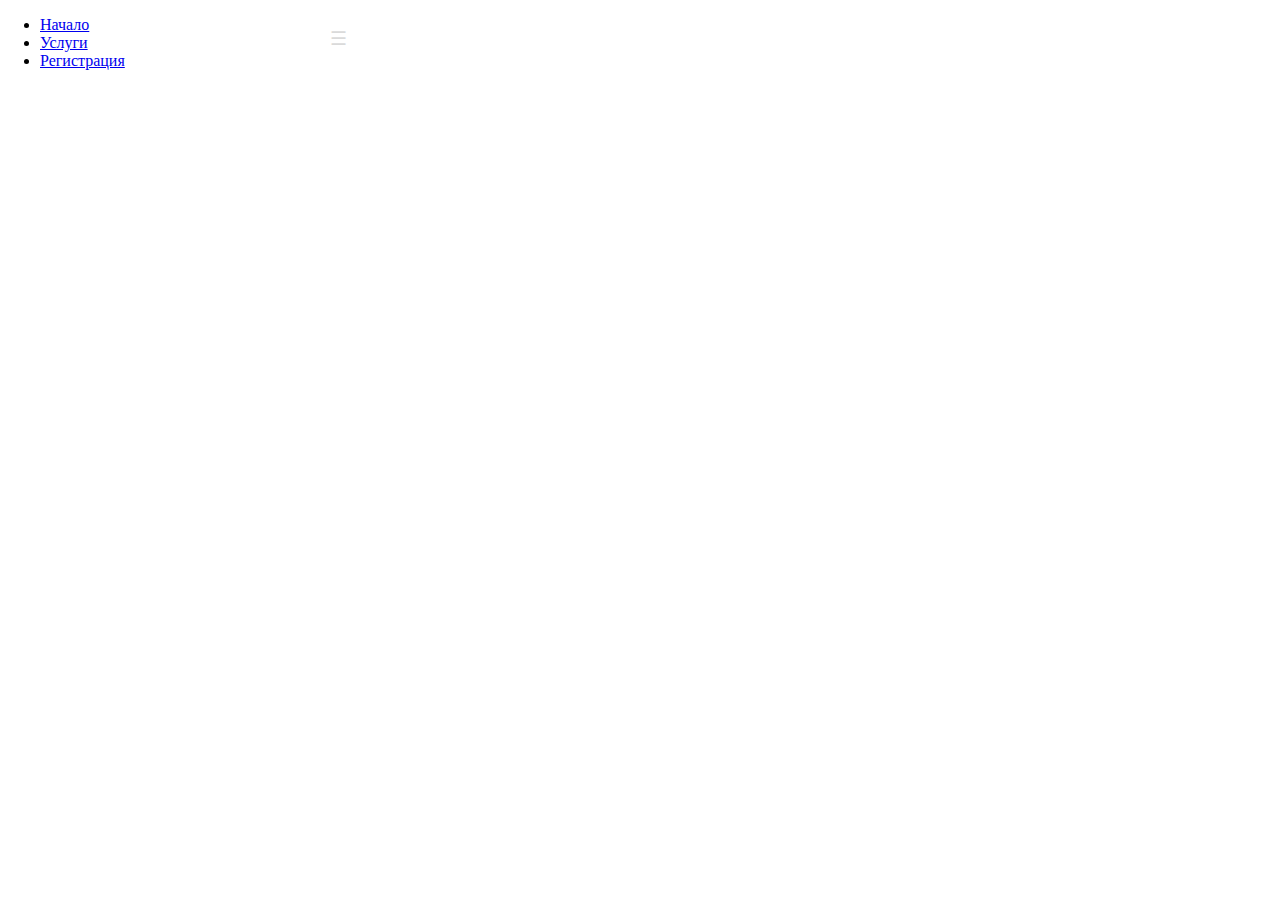
==== menu.html @ 2831d203 "fix" ====
<!DOCTYPE html>
<html lang="en">
<head>
    <meta charset="UTF-8">
    <meta name="viewport" content="width=device-width, initial-scale=1.0">
    <title>Document</title>
    <link rel="stylesheet" href="style2.css">
</head>
<body>
    <input type="checkbox" id="nav-toggle" hidden>
<label for="nav-toggle" class="nav-toggle" onclick></label>
<ul>
    <li><a href="#s1">Начало</a></li>
    <li><a href="#s2">Услуги</a></li>
    <li><a href="#s3">Регистрация</a></li>
</ul>
<div class="mask-content"></div> 
</body>
</html>
---- style2.css ----
/**
 * Переключаемая боковая панель навигации
 * выдвигающаяся по клику слева
 */
 
 .nav {
    /*  ширна произвольная, не стесняйтесь экспериментировать */
    width: 320px;
    min-width: 320px;
    /* фиксируем и выставляем высоту панели на максимум */
    height: 100%;
    position: fixed;
    top: 0;
    bottom: 0;
    margin: 0;
    /* сдвигаем (прячем) панель относительно левого края страницы */
    left: -320px;
    /* внутренние отступы */
    padding: 15px 20px;
    /* плавный переход смещения панели */
    -webkit-transition: left 0.3s;
    -moz-transition: left 0.3s;
    transition: left 0.3s;
    /* определяем цвет фона панели */
    background: #16a085;
    /* поверх других элементов */
    z-index: 2000;
}
 
/**
 * Кнопка переключения панели
 * тег <label>
 */
 
.nav-toggle {
    /* абсолютно позиционируем */
    position: absolute;
    /* относительно левого края панели */
    left: 320px;
    /* отступ от верхнего края панели */
    top: 1em;
    /* внутренние отступы */
    padding: 0.5em;
    /* определяем цвет фона переключателя
     * чаще вчего в соответствии с цветом фона панели
    */
    background: inherit;
    /* цвет текста */
    color: #dadada;
    /* вид курсора */
    cursor: pointer;
    /* размер шрифта */
    font-size: 1.2em;
    line-height: 1;
    /* всегда поверх других элементов страницы */
    z-index: 2001;
    /* анимируем цвет текста при наведении */
    -webkit-transition: color .25s ease-in-out;
    -moz-transition: color .25s ease-in-out;
    transition: color .25s ease-in-out;
}
 
/* определяем текст кнопки 
 * символ Unicode (TRIGRAM FOR HEAVEN)
*/
 
.nav-toggle:after {
    content: '\2630';
    text-decoration: none;
}
 
/* цвет текста при наведении */
 
.nav-toggle:hover {
    color: #f4f4f4;
}
 
/**
 * Скрытый чекбокс (флажок)
 * невидим и недоступен :)
 * имя селектора атрибут флажка
 */
 
[id='nav-toggle'] {
    position: absolute;
    display: none;
}
 
/**
 * изменение положения переключателя 
 * при просмотре на мобильных устройствах
 * когда навигация раскрыта, распологаем внутри панели
*/
 
[id='nav-toggle']:checked ~ .nav > .nav-toggle {
    left: auto;
    right: 2px;
    top: 1em;
}
 
/**
 * Когда флажок установлен, открывается панель
 * используем псевдокласс:checked
 */
 
[id='nav-toggle']:checked ~ .nav {
    left: 0;
    box-shadow:4px 0px 20px 0px rgba(0,0,0, 0.5);
    -moz-box-shadow:4px 0px 20px 0px rgba(0,0,0, 0.5);
    -webkit-box-shadow:4px 0px 20px 0px rgba(0,0,0, 0.5);
    overflow-y: auto;
}
 
/* 
 * смещение контента страницы
 * на размер ширины панели,
 * фишка необязательная, на любителя
*/
 
[id='nav-toggle']:checked ~ main > article {
    -webkit-transform: translateX(320px);
    -moz-transform: translateX(320px);
    transform: translateX(320px);
}
 
/*
 * изменение символа переключателя,
 * привычный крестик (MULTIPLICATION X), 
 * вы можете испльзовать любой другой значок
*/
 
[id='nav-toggle']:checked ~ .nav > .nav-toggle:after {
    content: '\2715';
}
 
/**
 * профиксим баг в Android <= 4.1.2
 * см: http://timpietrusky.com/advanced-checkbox-hack
 */
 
body {
    -webkit-animation: bugfix infinite 1s;
}
 
@-webkit-keyframes bugfix {
    to {
      padding: 0;
    }
}
 
/**
 * позаботьтимся о средних и маленьких экранах
 * мобильных устройств
 */
 
@media screen and (min-width: 320px) {
    html,
    body {
      margin: 0;
      overflow-x: hidden;
    }
}
 
@media screen and (max-width: 320px) {
    html,
    body {
      margin: 0;
      overflow-x: hidden;
    }
    .nav {
      width: 100%;
      box-shadow: none
    }
}
 
/**
 * Формируем стиль заголовка (логотип) панели 
*/
 
.nav h2 {
    width: 90%;
    padding: 0;
    margin: 10px 0;
    text-align: center;
    text-shadow: rgba(255, 255, 255, .1) -1px -1px 1px, rgba(0, 0, 0, .5) 1px 1px 1px;
    font-size: 1.3em;
    line-height: 1.3em;
    opacity: 0;
    transform: scale(0.1, 0.1);
    -ms-transform: scale(0.1, 0.1);
    -moz-transform: scale(0.1, 0.1);
    -webkit-transform: scale(0.1, 0.1);
    transform-origin: 0% 0%;
    -ms-transform-origin: 0% 0%;
    -moz-transform-origin: 0% 0%;
    -webkit-transform-origin: 0% 0%;
    transition: opacity 0.8s, transform 0.8s;
    -ms-transition: opacity 0.8s, -ms-transform 0.8s;
    -moz-transition: opacity 0.8s, -moz-transform 0.8s;
    -webkit-transition: opacity 0.8s, -webkit-transform 0.8s;
}
 
.nav h2 a {
    color: #dadada;
    text-decoration: none;
    text-transform: uppercase;
}
 
 
/*плавное появление заголовка (логотипа) при раскрытии панели */
 
[id='nav-toggle']:checked ~ .nav h2 {
    opacity: 1;
    transform: scale(1, 1);
    -ms-transform: scale(1, 1);
    -moz-transform: scale(1, 1);
    -webkit-transform: scale(1, 1);
}
 
/**
 * формируем непосредственно само меню
 * используем неупорядоченный список для пунктов меню
 * прикрутим трансфомации и плавные переходы
 */
 
.nav > ul {
    display: block;
    margin: 0;
    padding: 0;
    list-style: none;
}
 
.nav > ul > li {
    line-height: 2.5;
    opacity: 0;
    -webkit-transform: translateX(-50%);
    -moz-transform: translateX(-50%);
    -ms-transform: translateX(-50%);
    transform: translateX(-50%);
    -webkit-transition: opacity .5s .1s, -webkit-transform .5s .1s;
    -moz-transition: opacity .5s .1s, -moz-transform .5s .1s;
    -ms-transition: opacity .5s .1s, -ms-transform .5s .1s;
    transition: opacity .5s .1s, transform .5s .1s;
}
 
[id='nav-toggle']:checked ~ .nav > ul > li {
    opacity: 1;
    -webkit-transform: translateX(0);
    -moz-transform: translateX(0);
    -ms-transform: translateX(0);
    transform: translateX(0);
}
 
/* определяем интервалы появления пунктов меню */
 
.nav > ul > li:nth-child(2) {
    -webkit-transition: opacity .5s .2s, -webkit-transform .5s .2s;
    transition: opacity .5s .2s, transform .5s .2s;
}
 
.nav > ul > li:nth-child(3) {
    -webkit-transition: opacity .5s .3s, -webkit-transform .5s .3s;
    transition: opacity .5s .3s, transform .5s .3s;
}
 
.nav > ul > li:nth-child(4) {
    -webkit-transition: opacity .5s .4s, -webkit-transform .5s .4s;
    transition: opacity .5s .4s, transform .5s .4s;
}
 
.nav > ul > li:nth-child(5) {
    -webkit-transition: opacity .5s .5s, -webkit-transform .5s .5s;
    transition: opacity .5s .5s, transform .5s .5s;
}
 
.nav > ul > li:nth-child(6) {
    -webkit-transition: opacity .5s .6s, -webkit-transform .5s .6s;
    transition: opacity .5s .6s, transform .5s .6s;
}
 
.nav > ul > li:nth-child(7) {
    -webkit-transition: opacity .5s .7s, -webkit-transform .5s .7s;
    transition: opacity .5s .7s, transform .5s .7s;
}
 
 
/**
 * оформление ссылок пунктов меню
 */
 
.nav > ul > li > a {
    display: inline-block;
    position: relative;
    padding: 0;
    font-family: 'Open Sans', sans-serif;
    font-weight: 300;
    font-size: 1.2em;
    color: #dadada;
    width: 100%;
    text-decoration: none;
    /* плавный переход */
    -webkit-transition: color .5s ease, padding .5s ease;
    -moz-transition: color .5s ease, padding .5s ease;
    transition: color .5s ease, padding .5s ease;
}
 
/**
 * состояние ссылок меню при наведении
 */
 
.nav > ul > li > a:hover,
.nav > ul > li > a:focus {
    color: white;
    padding-left: 15px;
}
 
/**
 * линия подчеркивания ссылок меню
 */
 
.nav > ul > li > a:before {
    content: '';
    display: block;
    position: absolute;
    right: 0;
    bottom: 0;
    height: 1px;
    width: 100%;
    -webkit-transition: width 0s ease;
    transition: width 0s ease;
}
 
.nav > ul > li > a:after {
    content: '';
    display: block;
    position: absolute;
    left: 0;
    bottom: 0;
    height: 1px;
    width: 100%;
    background: #3bc1a0;
    -webkit-transition: width .5s ease;
    transition: width .5s ease;
}
 
/**
 * анимируем линию подчеркивания 
 * ссылок при наведении
 */
 
.nav > ul > li > a:hover:before {
    width: 0%;
    background: #3bc1a0;
    -webkit-transition: width .5s ease;
    transition: width .5s ease;
}
 
.nav > ul > li > a:hover:after {
    width: 0%;
    background: transparent;
    -webkit-transition: width 0s ease;
    transition: width 0s ease;
}
 
/* фон затемнения на основной контент 
 * при этом элементы блокируютя
 * спорная такая фича, если оно вам надо
 * просто раскомментируйте
*/
 
/*
.mask-content {
    display: block;
    position: fixed;
    top: 0;
    left: 0;
    z-index: 1000;
    width: 100%;
    height: 100%;
    background-color: rgba(0, 0, 0, 0.4);
    visibility: hidden;
    opacity: 0;
}
 
[id='nav-toggle']:checked ~ .mask-content {
    visibility: visible;
    opacity: 1;
    -webkit-transition: opacity .5s, visibility .5s;
    transition: opacity .5s, visibility .5s;
}
*/
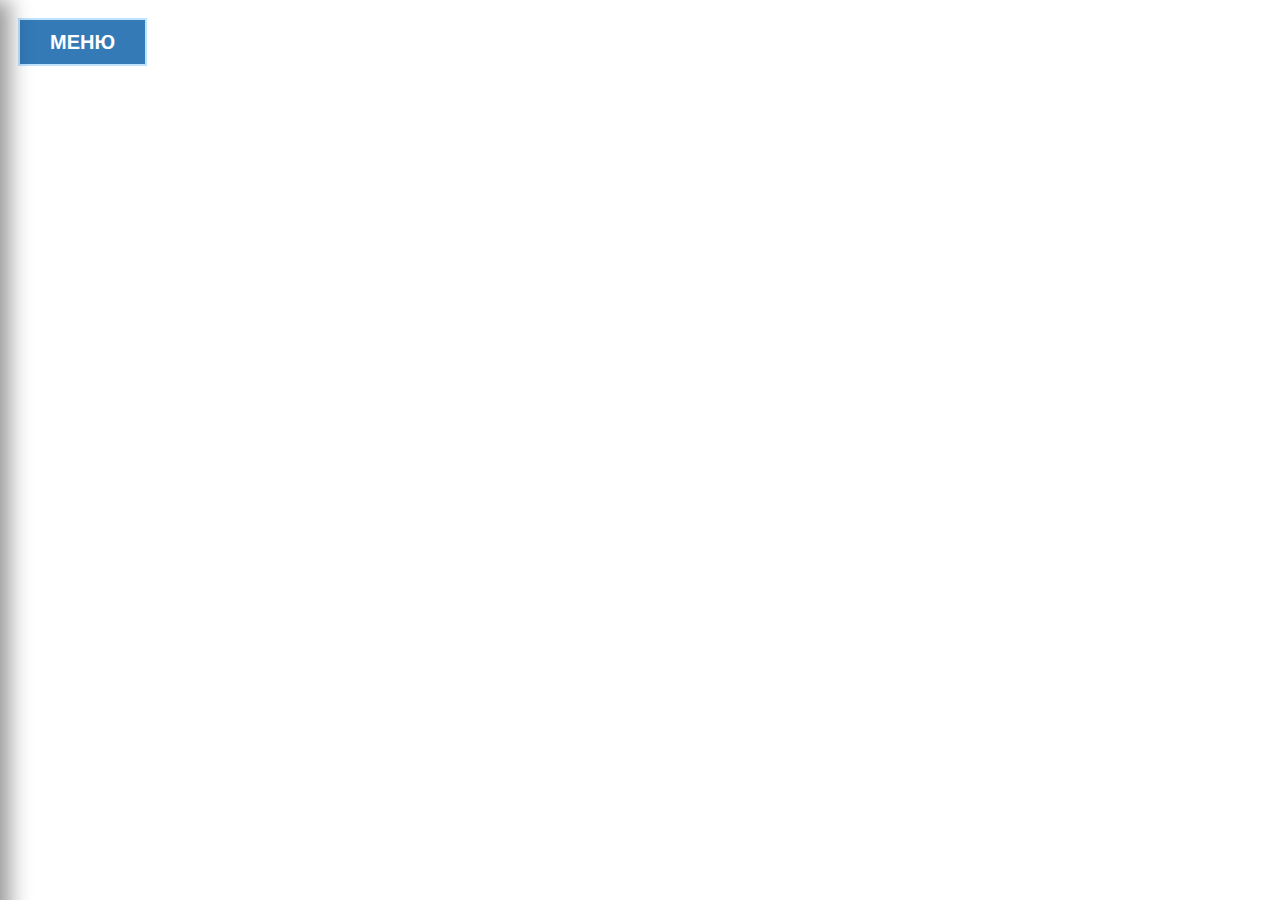
==== commit f452c727: "fix" ====
--- a/menu.html
+++ b/menu.html
@@ -7,14 +7,19 @@
     <link rel="stylesheet" href="style2.css">
 </head>
 <body>
-    <input type="checkbox" id="nav-toggle" hidden>
-<label for="nav-toggle" class="nav-toggle" onclick></label>
-<ul>
-    <li><a href="#s1">Начало</a></li>
-    <li><a href="#s2">Услуги</a></li>
-    <li><a href="#s3">Регистрация</a></li>
-</ul>
-<div class="mask-content"></div> 
+    <input type="checkbox" id="side-checkbox" />
+<div class="side-panel">
+    <label class="side-button-2" for="side-checkbox">+</label>    
+    <div class="side-title">Меню:</div>
+    <a href="#s1" class="lol">Начало</a> <br>
+    <a href="#s2" class="lol">Услуги</a> <br>
+    <a href="#s3" class="lol">Регистрация</a>
+</div>
+<div class="side-button-1-wr">
+    <label class="side-button-1" for="side-checkbox">
+        <div class="side-b side-open">Меню</div>
+        <div class="side-b side-close">Меню</div>
+    </label>
+</div>
 </body>
 </html>
-
--- a/style2.css
+++ b/style2.css
@@ -1,391 +1,110 @@
-/**
- * Переключаемая боковая панель навигации
- * выдвигающаяся по клику слева
- */
- 
- .nav {
-    /*  ширна произвольная, не стесняйтесь экспериментировать */
-    width: 320px;
-    min-width: 320px;
-    /* фиксируем и выставляем высоту панели на максимум */
-    height: 100%;
-    position: fixed;
-    top: 0;
-    bottom: 0;
-    margin: 0;
-    /* сдвигаем (прячем) панель относительно левого края страницы */
-    left: -320px;
-    /* внутренние отступы */
-    padding: 15px 20px;
-    /* плавный переход смещения панели */
-    -webkit-transition: left 0.3s;
-    -moz-transition: left 0.3s;
-    transition: left 0.3s;
-    /* определяем цвет фона панели */
-    background: #16a085;
-    /* поверх других элементов */
-    z-index: 2000;
+
+#side-checkbox {
+  display: none;
 }
- 
-/**
- * Кнопка переключения панели
- * тег <label>
- */
- 
-.nav-toggle {
-    /* абсолютно позиционируем */
-    position: absolute;
-    /* относительно левого края панели */
-    left: 320px;
-    /* отступ от верхнего края панели */
-    top: 1em;
-    /* внутренние отступы */
-    padding: 0.5em;
-    /* определяем цвет фона переключателя
-     * чаще вчего в соответствии с цветом фона панели
-    */
-    background: inherit;
-    /* цвет текста */
-    color: #dadada;
-    /* вид курсора */
-    cursor: pointer;
-    /* размер шрифта */
-    font-size: 1.2em;
-    line-height: 1;
-    /* всегда поверх других элементов страницы */
-    z-index: 2001;
-    /* анимируем цвет текста при наведении */
-    -webkit-transition: color .25s ease-in-out;
-    -moz-transition: color .25s ease-in-out;
-    transition: color .25s ease-in-out;
+.side-panel {
+  position: fixed;
+  z-index: 999999;
+  top: 0;
+  left: -360px;
+  background: #9143d1;
+  transition: all 0.5s;   
+  width: 320px;
+  height: 100vh;
+  box-shadow: 10px 0 20px rgba(0,0,0,0.4);
+  color: #FFF;
+  padding: 40px 20px;
 }
- 
-/* определяем текст кнопки 
- * символ Unicode (TRIGRAM FOR HEAVEN)
-*/
- 
-.nav-toggle:after {
-    content: '\2630';
-    text-decoration: none;
+.side-title {
+  font-size: 20px;
+  padding-bottom: 10px;
+  margin-bottom: 20px;
+  border-bottom: 2px solid #BFE2FF;
 }
- 
-/* цвет текста при наведении */
- 
-.nav-toggle:hover {
-    color: #f4f4f4;
+.side-button-1-wr {
+  justify-content: left;
 }
- 
-/**
- * Скрытый чекбокс (флажок)
- * невидим и недоступен :)
- * имя селектора атрибут флажка
- */
- 
-[id='nav-toggle'] {
-    position: absolute;
-    display: none;
+.side-button-1 {
+  display: inline-block;
 }
- 
-/**
- * изменение положения переключателя 
- * при просмотре на мобильных устройствах
- * когда навигация раскрыта, распологаем внутри панели
-*/
- 
-[id='nav-toggle']:checked ~ .nav > .nav-toggle {
-    left: auto;
-    right: 2px;
-    top: 1em;
+.side-button-1 .side-b {
+  margin: 10px;
+  text-decoration: none;
+  position: relative;
+  font-size: 20px;
+  line-height: 20px;
+  padding: 12px 30px;
+  color: #FFF;
+  font-weight: bold;
+  text-transform: uppercase; 
+  font-family: 'Roboto', Тahoma, sans-serif;
+  background: #337AB7;
+  cursor: pointer; 
+  border: 2px solid #BFE2FF;
 }
- 
-/**
- * Когда флажок установлен, открывается панель
- * используем псевдокласс:checked
- */
- 
-[id='nav-toggle']:checked ~ .nav {
-    left: 0;
-    box-shadow:4px 0px 20px 0px rgba(0,0,0, 0.5);
-    -moz-box-shadow:4px 0px 20px 0px rgba(0,0,0, 0.5);
-    -webkit-box-shadow:4px 0px 20px 0px rgba(0,0,0, 0.5);
-    overflow-y: auto;
+.side-button-1 .side-b:hover,
+.side-button-1 .side-b:active,
+.side-button-1 .side-b:focus {
+  color: #FFF;
 }
- 
-/* 
- * смещение контента страницы
- * на размер ширины панели,
- * фишка необязательная, на любителя
-*/
- 
-[id='nav-toggle']:checked ~ main > article {
-    -webkit-transform: translateX(320px);
-    -moz-transform: translateX(320px);
-    transform: translateX(320px);
+.side-button-1 .side-b:after,
+.side-button-1 .side-b:before {
+  position: absolute;
+  height: 4px;
+  left: 50%;
+  bottom: -6px;
+  content: "";
+  transition: all 280ms ease-in-out;
+  width: 0;
 }
- 
-/*
- * изменение символа переключателя,
- * привычный крестик (MULTIPLICATION X), 
- * вы можете испльзовать любой другой значок
-*/
- 
-[id='nav-toggle']:checked ~ .nav > .nav-toggle:after {
-    content: '\2715';
+.side-button-1 .side-open:after,
+.side-button-1 .side-open:before {
+  background: green;
 }
- 
-/**
- * профиксим баг в Android <= 4.1.2
- * см: http://timpietrusky.com/advanced-checkbox-hack
- */
- 
-body {
-    -webkit-animation: bugfix infinite 1s;
+.side-button-1 .side-close:after,
+.side-button-1 .side-close:before {
+  background: green;
 }
- 
-@-webkit-keyframes bugfix {
-    to {
-      padding: 0;
-    }
+.side-button-1 .side-b:before {
+  top: -6px;
 }
- 
-/**
- * позаботьтимся о средних и маленьких экранах
- * мобильных устройств
- */
- 
-@media screen and (min-width: 320px) {
-    html,
-    body {
-      margin: 0;
-      overflow-x: hidden;
-    }
+.side-button-1 .side-b:hover:after,
+.side-button-1 .side-b:hover:before {
+  width: 100%;
+  left: 0;
 }
- 
-@media screen and (max-width: 320px) {
-    html,
-    body {
-      margin: 0;
-      overflow-x: hidden;
-    }
-    .nav {
-      width: 100%;
-      box-shadow: none
-    }
+
+.side-button-1 .side-close {
+  display: none;
 }
- 
-/**
- * Формируем стиль заголовка (логотип) панели 
-*/
- 
-.nav h2 {
-    width: 90%;
-    padding: 0;
-    margin: 10px 0;
-    text-align: center;
-    text-shadow: rgba(255, 255, 255, .1) -1px -1px 1px, rgba(0, 0, 0, .5) 1px 1px 1px;
-    font-size: 1.3em;
-    line-height: 1.3em;
-    opacity: 0;
-    transform: scale(0.1, 0.1);
-    -ms-transform: scale(0.1, 0.1);
-    -moz-transform: scale(0.1, 0.1);
-    -webkit-transform: scale(0.1, 0.1);
-    transform-origin: 0% 0%;
-    -ms-transform-origin: 0% 0%;
-    -moz-transform-origin: 0% 0%;
-    -webkit-transform-origin: 0% 0%;
-    transition: opacity 0.8s, transform 0.8s;
-    -ms-transition: opacity 0.8s, -ms-transform 0.8s;
-    -moz-transition: opacity 0.8s, -moz-transform 0.8s;
-    -webkit-transition: opacity 0.8s, -webkit-transform 0.8s;
+#side-checkbox:checked + .side-panel + .side-button-1-wr .side-button-1 .side-open {
+  display: none;
 }
- 
-.nav h2 a {
-    color: #dadada;
-    text-decoration: none;
-    text-transform: uppercase;
+#side-checkbox:checked + .side-panel + .side-button-1-wr .side-button-1 .side-close {
+  display: block;
 }
- 
- 
-/*плавное появление заголовка (логотипа) при раскрытии панели */
- 
-[id='nav-toggle']:checked ~ .nav h2 {
-    opacity: 1;
-    transform: scale(1, 1);
-    -ms-transform: scale(1, 1);
-    -moz-transform: scale(1, 1);
-    -webkit-transform: scale(1, 1);
+#side-checkbox:checked + .side-panel {
+  left: 0;
 }
- 
-/**
- * формируем непосредственно само меню
- * используем неупорядоченный список для пунктов меню
- * прикрутим трансфомации и плавные переходы
- */
- 
-.nav > ul {
-    display: block;
-    margin: 0;
-    padding: 0;
-    list-style: none;
+.lol{
+  font-size: 25px;
+  text-decoration: none
+  color(srgb rgb(76, 77, 78) green blue)
 }
- 
-.nav > ul > li {
-    line-height: 2.5;
-    opacity: 0;
-    -webkit-transform: translateX(-50%);
-    -moz-transform: translateX(-50%);
-    -ms-transform: translateX(-50%);
-    transform: translateX(-50%);
-    -webkit-transition: opacity .5s .1s, -webkit-transform .5s .1s;
-    -moz-transition: opacity .5s .1s, -moz-transform .5s .1s;
-    -ms-transition: opacity .5s .1s, -ms-transform .5s .1s;
-    transition: opacity .5s .1s, transform .5s .1s;
+
+.side-button-2 {
+  font-size: 30px;
+  border-radius: 20px;
+  position: absolute;
+  z-index: 1;
+  top: 8px;
+  right: 8px;
+  cursor: pointer;
+  transform: rotate(45deg);
+  color: #BFE2FF;    
+  transition: all 280ms ease-in-out;    
 }
- 
-[id='nav-toggle']:checked ~ .nav > ul > li {
-    opacity: 1;
-    -webkit-transform: translateX(0);
-    -moz-transform: translateX(0);
-    -ms-transform: translateX(0);
-    transform: translateX(0);
-}
- 
-/* определяем интервалы появления пунктов меню */
- 
-.nav > ul > li:nth-child(2) {
-    -webkit-transition: opacity .5s .2s, -webkit-transform .5s .2s;
-    transition: opacity .5s .2s, transform .5s .2s;
-}
- 
-.nav > ul > li:nth-child(3) {
-    -webkit-transition: opacity .5s .3s, -webkit-transform .5s .3s;
-    transition: opacity .5s .3s, transform .5s .3s;
-}
- 
-.nav > ul > li:nth-child(4) {
-    -webkit-transition: opacity .5s .4s, -webkit-transform .5s .4s;
-    transition: opacity .5s .4s, transform .5s .4s;
-}
- 
-.nav > ul > li:nth-child(5) {
-    -webkit-transition: opacity .5s .5s, -webkit-transform .5s .5s;
-    transition: opacity .5s .5s, transform .5s .5s;
-}
- 
-.nav > ul > li:nth-child(6) {
-    -webkit-transition: opacity .5s .6s, -webkit-transform .5s .6s;
-    transition: opacity .5s .6s, transform .5s .6s;
-}
- 
-.nav > ul > li:nth-child(7) {
-    -webkit-transition: opacity .5s .7s, -webkit-transform .5s .7s;
-    transition: opacity .5s .7s, transform .5s .7s;
-}
- 
- 
-/**
- * оформление ссылок пунктов меню
- */
- 
-.nav > ul > li > a {
-    display: inline-block;
-    position: relative;
-    padding: 0;
-    font-family: 'Open Sans', sans-serif;
-    font-weight: 300;
-    font-size: 1.2em;
-    color: #dadada;
-    width: 100%;
-    text-decoration: none;
-    /* плавный переход */
-    -webkit-transition: color .5s ease, padding .5s ease;
-    -moz-transition: color .5s ease, padding .5s ease;
-    transition: color .5s ease, padding .5s ease;
-}
- 
-/**
- * состояние ссылок меню при наведении
- */
- 
-.nav > ul > li > a:hover,
-.nav > ul > li > a:focus {
-    color: white;
-    padding-left: 15px;
-}
- 
-/**
- * линия подчеркивания ссылок меню
- */
- 
-.nav > ul > li > a:before {
-    content: '';
-    display: block;
-    position: absolute;
-    right: 0;
-    bottom: 0;
-    height: 1px;
-    width: 100%;
-    -webkit-transition: width 0s ease;
-    transition: width 0s ease;
-}
- 
-.nav > ul > li > a:after {
-    content: '';
-    display: block;
-    position: absolute;
-    left: 0;
-    bottom: 0;
-    height: 1px;
-    width: 100%;
-    background: #3bc1a0;
-    -webkit-transition: width .5s ease;
-    transition: width .5s ease;
-}
- 
-/**
- * анимируем линию подчеркивания 
- * ссылок при наведении
- */
- 
-.nav > ul > li > a:hover:before {
-    width: 0%;
-    background: #3bc1a0;
-    -webkit-transition: width .5s ease;
-    transition: width .5s ease;
-}
- 
-.nav > ul > li > a:hover:after {
-    width: 0%;
-    background: transparent;
-    -webkit-transition: width 0s ease;
-    transition: width 0s ease;
-}
- 
-/* фон затемнения на основной контент 
- * при этом элементы блокируютя
- * спорная такая фича, если оно вам надо
- * просто раскомментируйте
-*/
- 
-/*
-.mask-content {
-    display: block;
-    position: fixed;
-    top: 0;
-    left: 0;
-    z-index: 1000;
-    width: 100%;
-    height: 100%;
-    background-color: rgba(0, 0, 0, 0.4);
-    visibility: hidden;
-    opacity: 0;
-}
- 
-[id='nav-toggle']:checked ~ .mask-content {
-    visibility: visible;
-    opacity: 1;
-    -webkit-transition: opacity .5s, visibility .5s;
-    transition: opacity .5s, visibility .5s;
-}
-*/+.side-button-2:hover {
+  transform: rotate(45deg) scale(1.1);    
+  color: #FFF;
+}